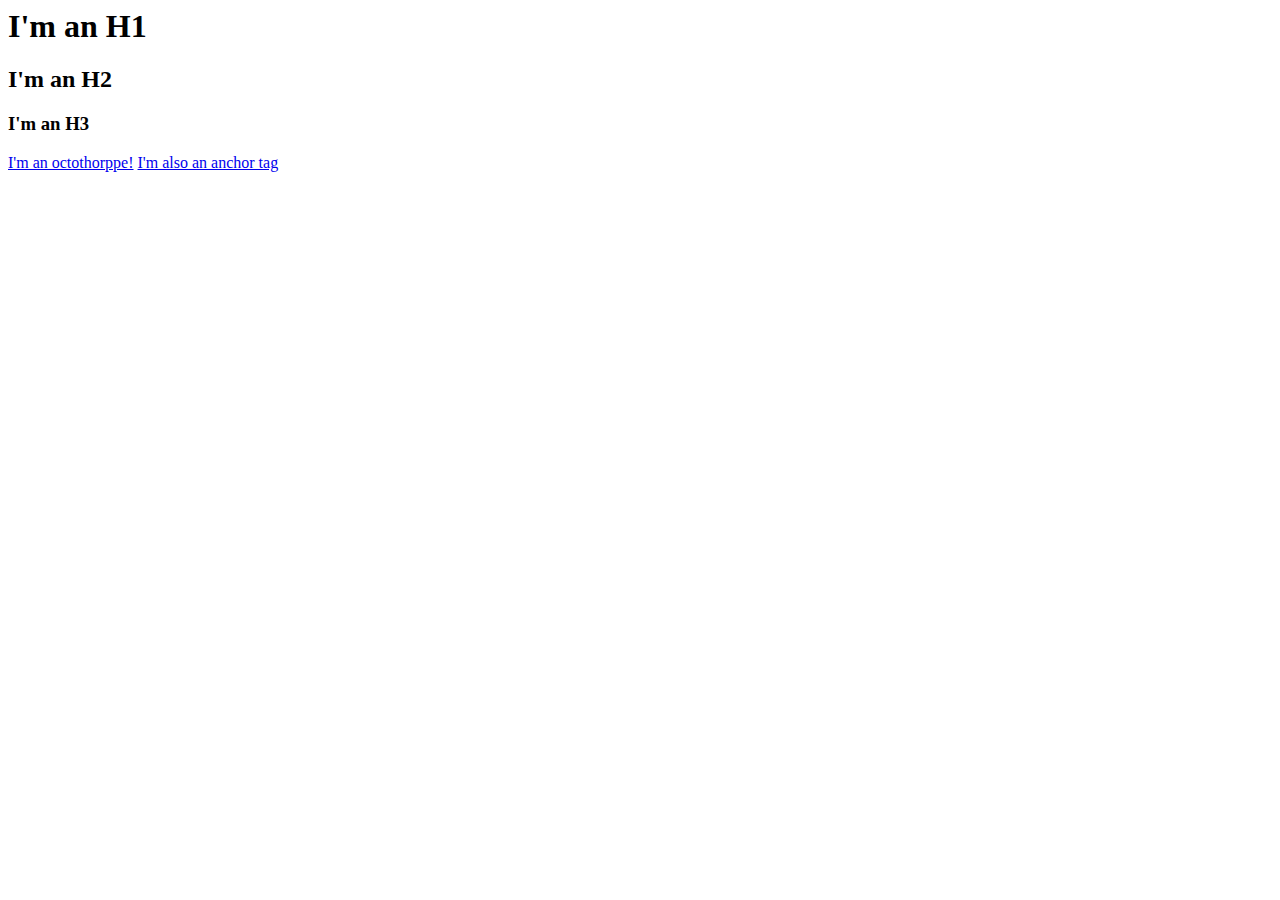
==== index.html @ 8883565e "first doc" ====
<html lang="en">
<head>
    <meta charset="UTF-8">
    <meta name="viewport" content="width=device-width, initial-scale=1.0">
    <meta http-equiv="X-UA-Compatible" content="ie=edge">
    <title>Our First Doc</title>
</head>
<body>
    <h1>I'm an H1</h1>
    <h2>I'm an H2</h2>
    <h3>I'm an H3</h3>
    <a href="#">I'm an octothorppe!</a>
    <a href="#">I'm also an anchor tag</a>

</body>
</html>
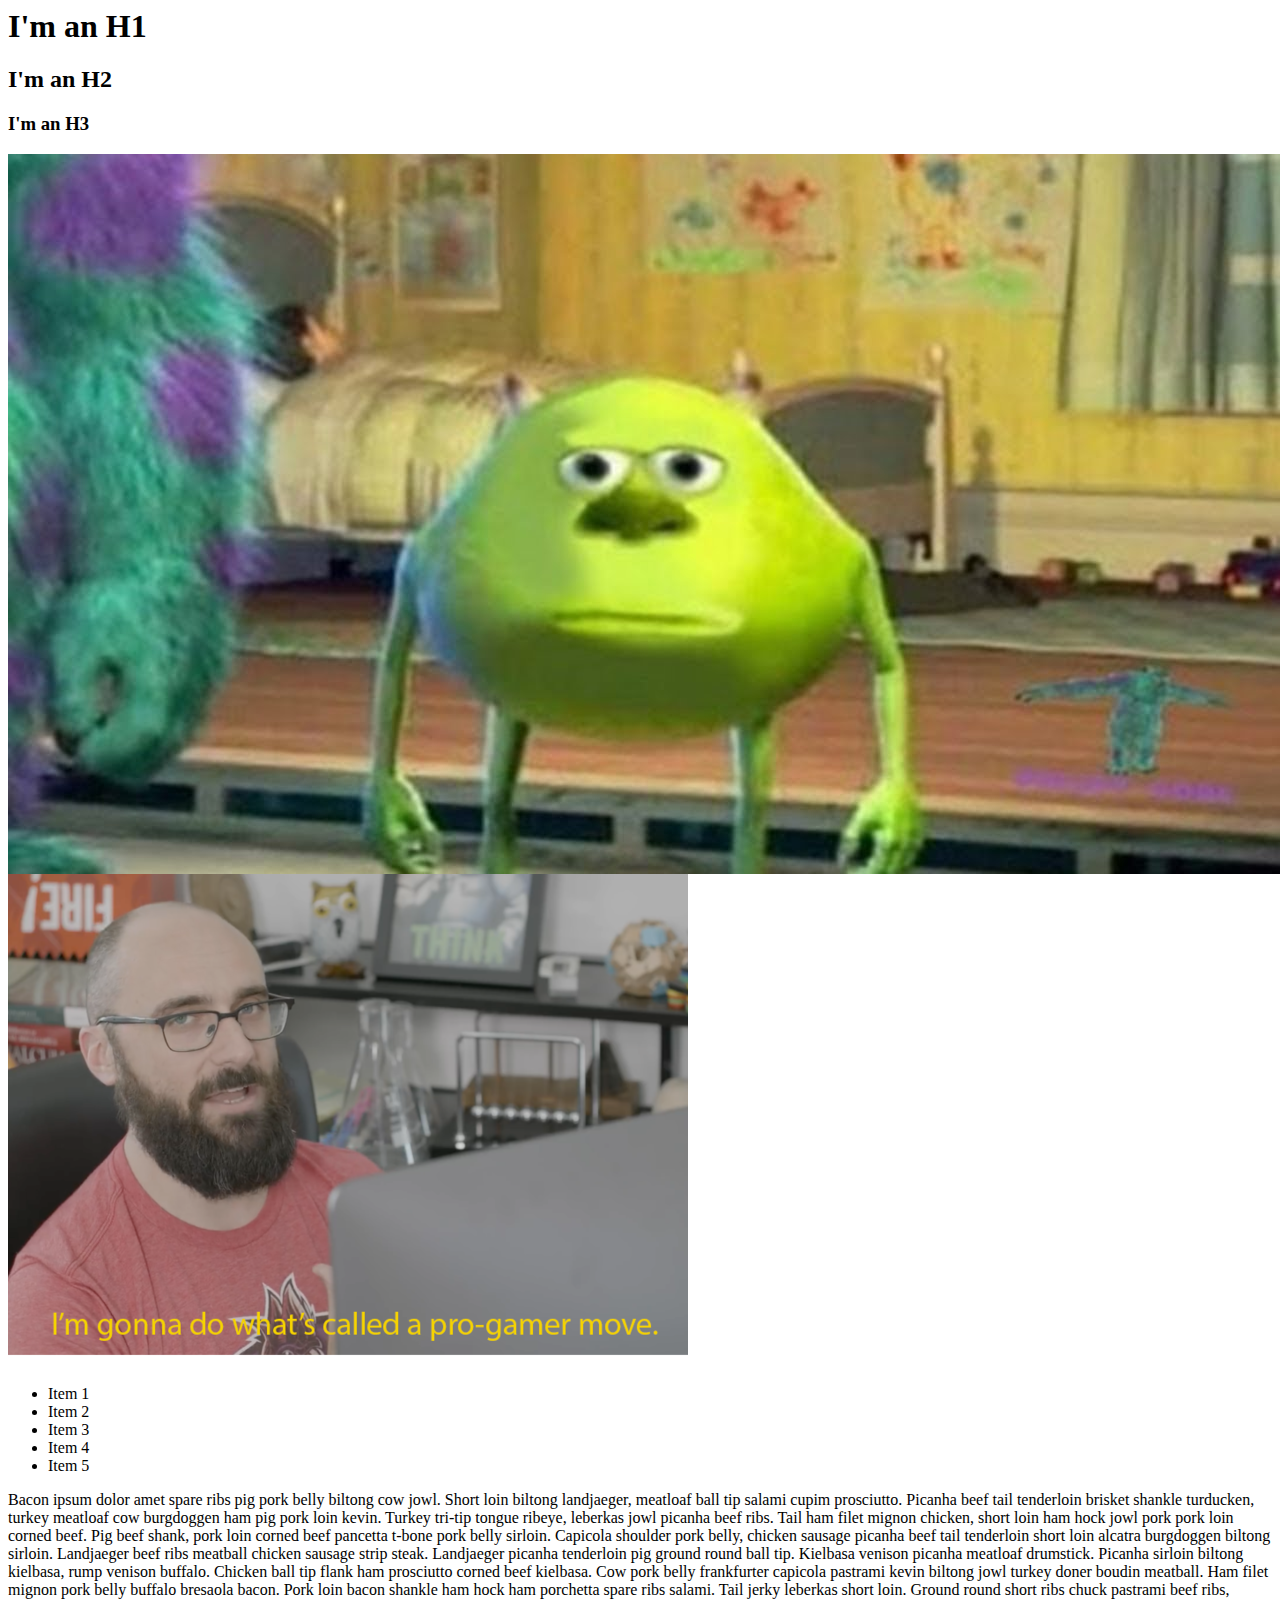
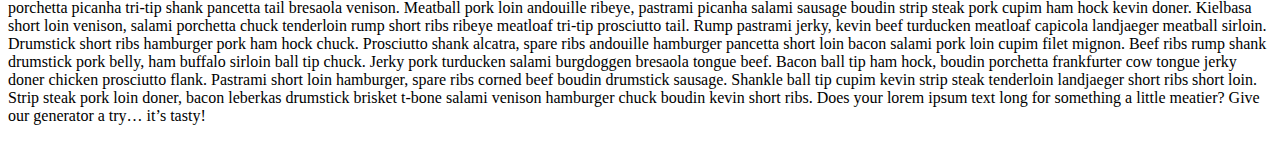
==== commit aab73e13: "nice" ====
--- a/index.html
+++ b/index.html
@@ -3,14 +3,38 @@
     <meta charset="UTF-8">
     <meta name="viewport" content="width=device-width, initial-scale=1.0">
     <meta http-equiv="X-UA-Compatible" content="ie=edge">
-    <title>Our First Doc</title>
+    <title>Я вас любил любов ещё быть может</title>
 </head>
 <body>
     <h1>I'm an H1</h1>
     <h2>I'm an H2</h2>
     <h3>I'm an H3</h3>
-    <a href="#">I'm an octothorppe!</a>
-    <a href="#">I'm also an anchor tag</a>
+    <a href="http://siths.org"><img src="media/maxresdefault.jpg" alt=""></a>
+    <a href="https://www.minecraft.net/en-us/"><img src="media/803.png" alt=""></a>
+    <ul>
+        <li>Item 1</li>
+        <li>Item 2</li>
+        <li>Item 3</li>
+        <li>Item 4</li>
+        <li>Item 5</li>
+    </ul>
+
+    <div class='what the actuak f'>
+        <p> 
+            Bacon ipsum dolor amet spare ribs pig pork belly biltong cow jowl. Short loin biltong landjaeger, meatloaf ball tip salami cupim prosciutto. Picanha beef tail tenderloin brisket shankle turducken, turkey meatloaf cow burgdoggen ham pig pork loin kevin. Turkey tri-tip tongue ribeye, leberkas jowl picanha beef ribs. Tail ham filet mignon chicken, short loin ham hock jowl pork pork loin corned beef. Pig beef shank, pork loin corned beef pancetta t-bone pork belly sirloin.
+            Capicola shoulder pork belly, chicken sausage picanha beef tail tenderloin short loin alcatra burgdoggen biltong sirloin. Landjaeger beef ribs meatball chicken sausage strip steak. Landjaeger picanha tenderloin pig ground round ball tip. Kielbasa venison picanha meatloaf drumstick.
+            Picanha sirloin biltong kielbasa, rump venison <span>buffalo</span>. Chicken ball tip flank ham prosciutto corned beef kielbasa. Cow pork belly frankfurter capicola pastrami kevin biltong jowl turkey doner boudin meatball. Ham filet mignon pork belly buffalo bresaola bacon. Pork loin bacon shankle ham hock ham porchetta spare ribs salami.
+            Tail jerky leberkas short loin. Ground round short ribs chuck pastrami beef ribs, porchetta picanha tri-tip shank pancetta tail bresaola venison. Meatball pork loin andouille ribeye, pastrami picanha salami sausage boudin strip steak pork cupim ham hock kevin doner. Kielbasa short loin venison, salami porchetta chuck tenderloin rump short ribs ribeye meatloaf tri-tip prosciutto tail. Rump pastrami jerky, kevin beef turducken meatloaf capicola landjaeger meatball sirloin. Drumstick short ribs hamburger pork ham hock chuck. Prosciutto shank alcatra, spare ribs andouille hamburger pancetta short loin bacon salami pork loin cupim filet mignon.
+            Beef ribs rump shank drumstick pork belly, ham buffalo sirloin ball tip chuck. Jerky pork turducken salami burgdoggen bresaola tongue beef. Bacon ball tip ham hock, boudin porchetta frankfurter cow tongue jerky doner chicken prosciutto flank. Pastrami short loin hamburger, spare ribs corned beef boudin drumstick sausage. Shankle ball tip cupim kevin strip steak tenderloin landjaeger short ribs short loin. Strip steak pork loin doner, bacon leberkas drumstick brisket t-bone salami venison hamburger chuck boudin kevin short ribs.
+            Does your lorem ipsum text long for something a little meatier? Give our generator a try… it’s tasty!
+        
+        </p> 
+    </div>
+
+    <header></header>
+    <section></section>
+    <main></main>
+
 
 </body>
 </html>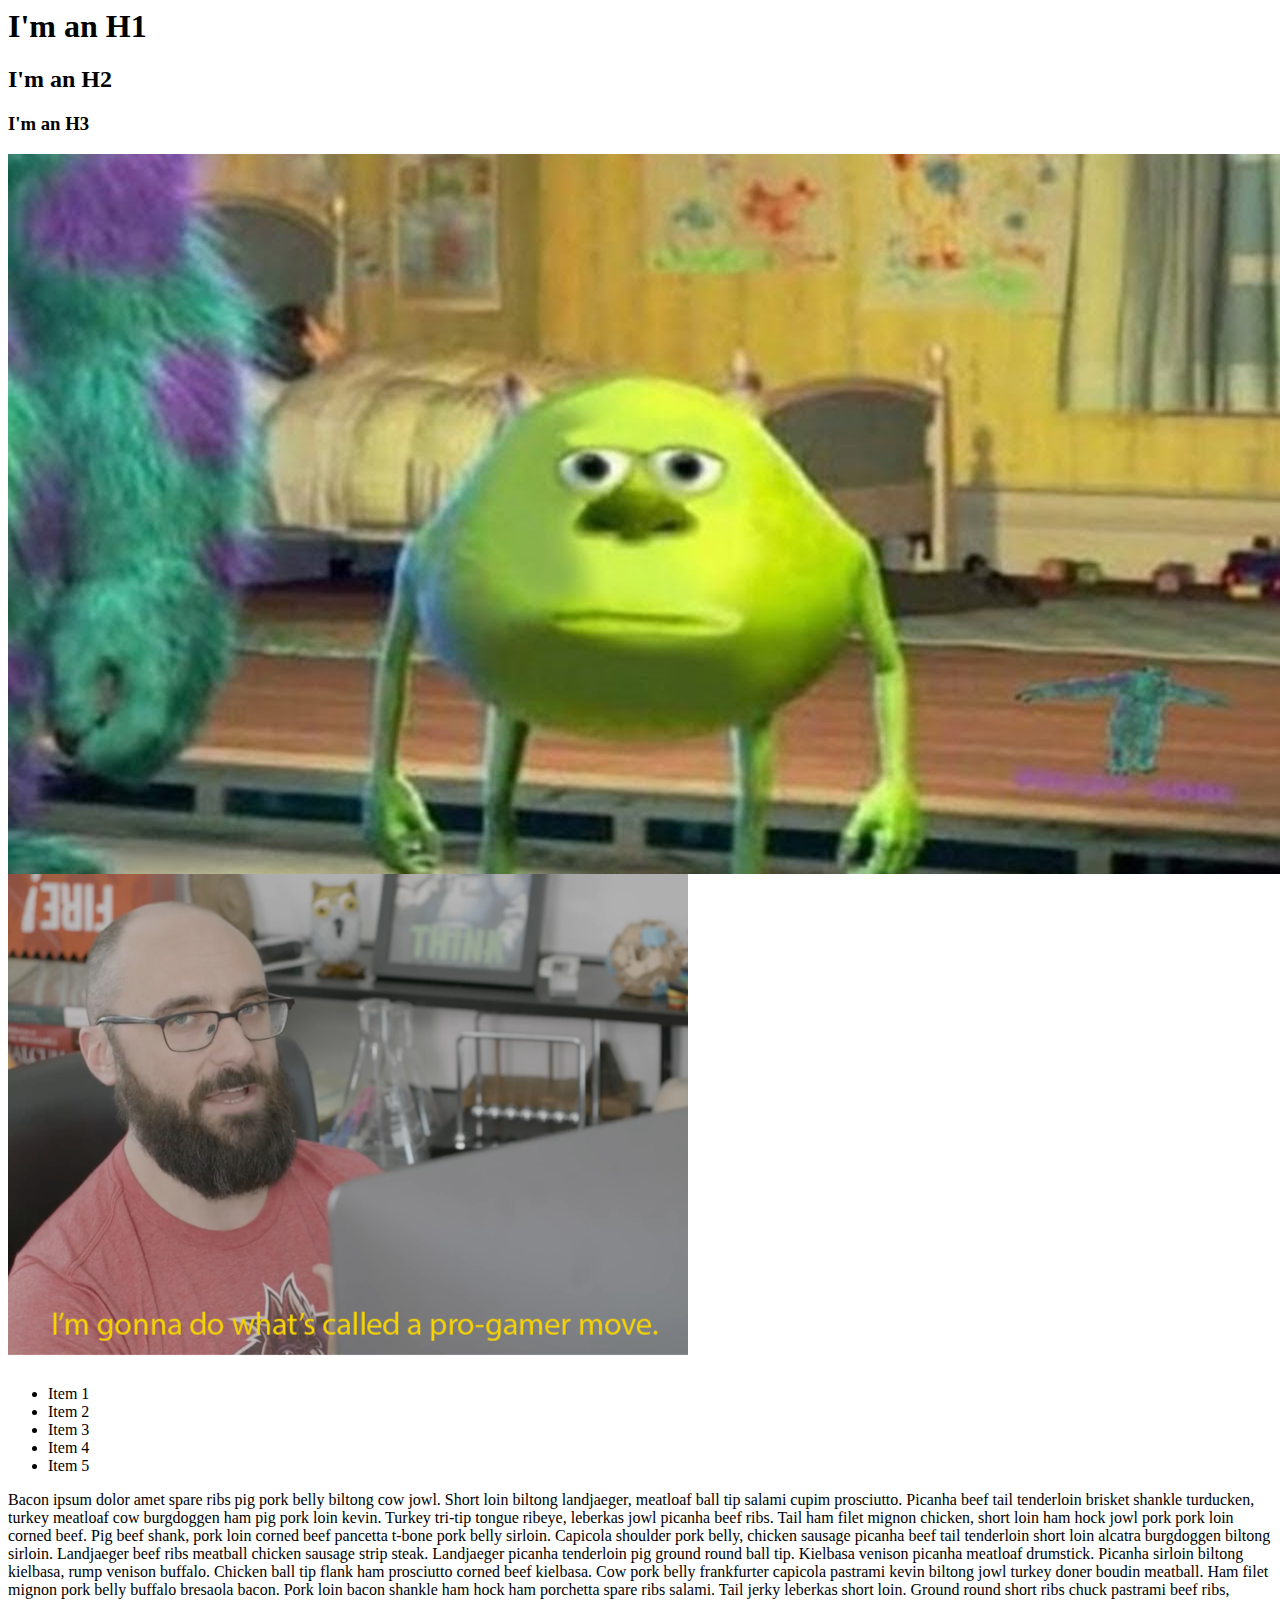
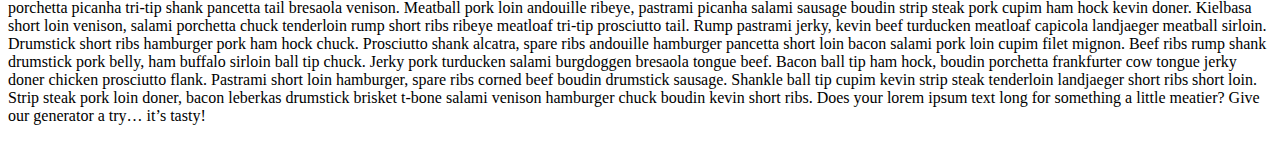
==== commit aa774e05: "nice" ====
--- a/index.html
+++ b/index.html
@@ -23,7 +23,7 @@
         <p> 
             Bacon ipsum dolor amet spare ribs pig pork belly biltong cow jowl. Short loin biltong landjaeger, meatloaf ball tip salami cupim prosciutto. Picanha beef tail tenderloin brisket shankle turducken, turkey meatloaf cow burgdoggen ham pig pork loin kevin. Turkey tri-tip tongue ribeye, leberkas jowl picanha beef ribs. Tail ham filet mignon chicken, short loin ham hock jowl pork pork loin corned beef. Pig beef shank, pork loin corned beef pancetta t-bone pork belly sirloin.
             Capicola shoulder pork belly, chicken sausage picanha beef tail tenderloin short loin alcatra burgdoggen biltong sirloin. Landjaeger beef ribs meatball chicken sausage strip steak. Landjaeger picanha tenderloin pig ground round ball tip. Kielbasa venison picanha meatloaf drumstick.
-            Picanha sirloin biltong kielbasa, rump venison <span>buffalo</span>. Chicken ball tip flank ham prosciutto corned beef kielbasa. Cow pork belly frankfurter capicola pastrami kevin biltong jowl turkey doner boudin meatball. Ham filet mignon pork belly buffalo bresaola bacon. Pork loin bacon shankle ham hock ham porchetta spare ribs salami.
+            Picanha sirloin biltong kielbasa, rump venison buffalo. Chicken ball tip flank ham prosciutto corned beef kielbasa. Cow pork belly frankfurter capicola pastrami kevin biltong jowl turkey doner boudin meatball. Ham filet mignon pork belly buffalo bresaola bacon. Pork loin bacon shankle ham hock ham porchetta spare ribs salami.
             Tail jerky leberkas short loin. Ground round short ribs chuck pastrami beef ribs, porchetta picanha tri-tip shank pancetta tail bresaola venison. Meatball pork loin andouille ribeye, pastrami picanha salami sausage boudin strip steak pork cupim ham hock kevin doner. Kielbasa short loin venison, salami porchetta chuck tenderloin rump short ribs ribeye meatloaf tri-tip prosciutto tail. Rump pastrami jerky, kevin beef turducken meatloaf capicola landjaeger meatball sirloin. Drumstick short ribs hamburger pork ham hock chuck. Prosciutto shank alcatra, spare ribs andouille hamburger pancetta short loin bacon salami pork loin cupim filet mignon.
             Beef ribs rump shank drumstick pork belly, ham buffalo sirloin ball tip chuck. Jerky pork turducken salami burgdoggen bresaola tongue beef. Bacon ball tip ham hock, boudin porchetta frankfurter cow tongue jerky doner chicken prosciutto flank. Pastrami short loin hamburger, spare ribs corned beef boudin drumstick sausage. Shankle ball tip cupim kevin strip steak tenderloin landjaeger short ribs short loin. Strip steak pork loin doner, bacon leberkas drumstick brisket t-bone salami venison hamburger chuck boudin kevin short ribs.
             Does your lorem ipsum text long for something a little meatier? Give our generator a try… it’s tasty!
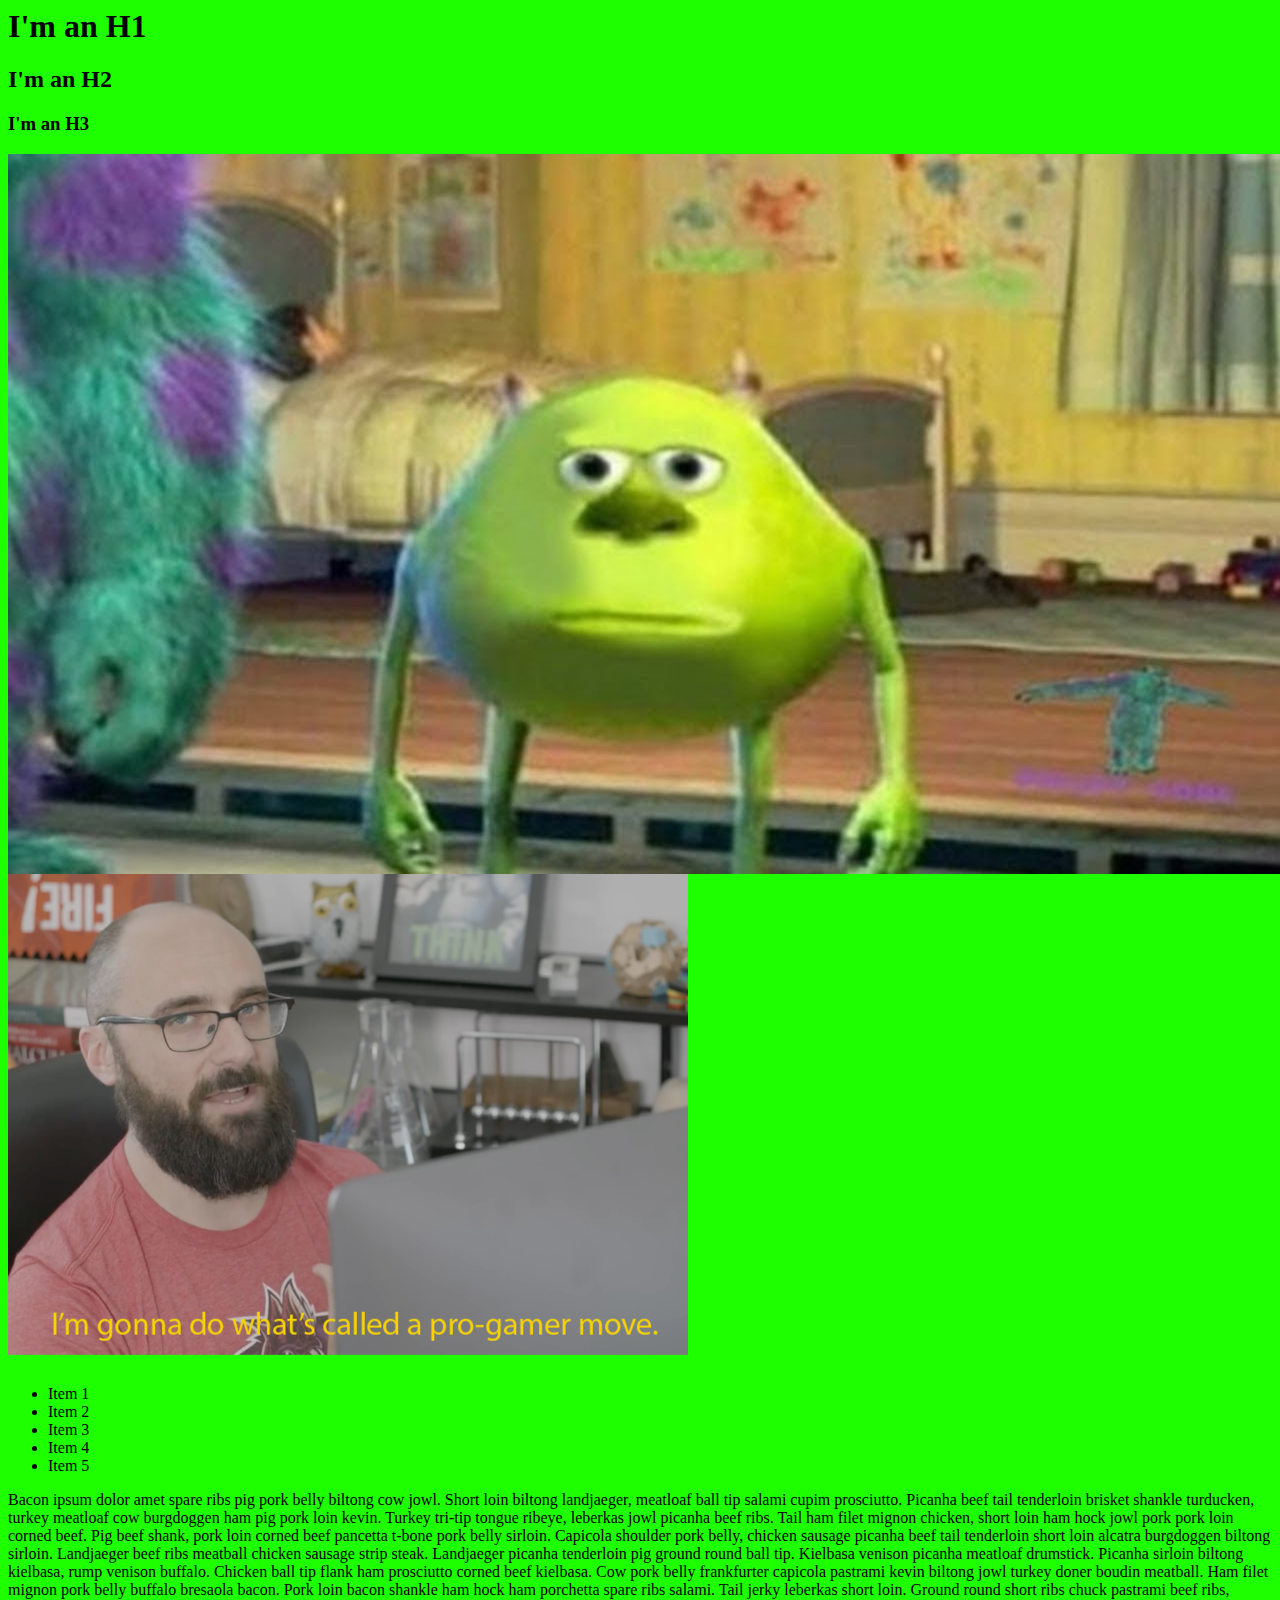
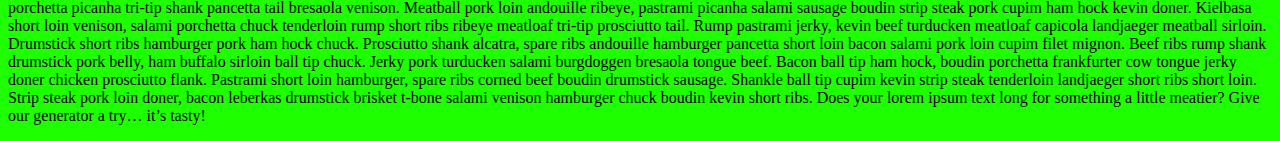
==== commit 73edaf76: "nice." ====
--- a/index.html
+++ b/index.html
@@ -3,6 +3,7 @@
     <meta charset="UTF-8">
     <meta name="viewport" content="width=device-width, initial-scale=1.0">
     <meta http-equiv="X-UA-Compatible" content="ie=edge">
+    <link rel="stylesheet" href="style.css">
     <title>Я вас любил любов ещё быть может</title>
 </head>
 <body>
@@ -31,7 +32,7 @@
         </p> 
     </div>
 
-    <header></header>
+    <header></header> <!--stuffs that does nothing-->
     <section></section>
     <main></main>
 
--- a/style.css
+++ b/style.css
@@ -0,0 +1,3 @@
+body{
+    background-color: rgb(30, 255, 0);
+}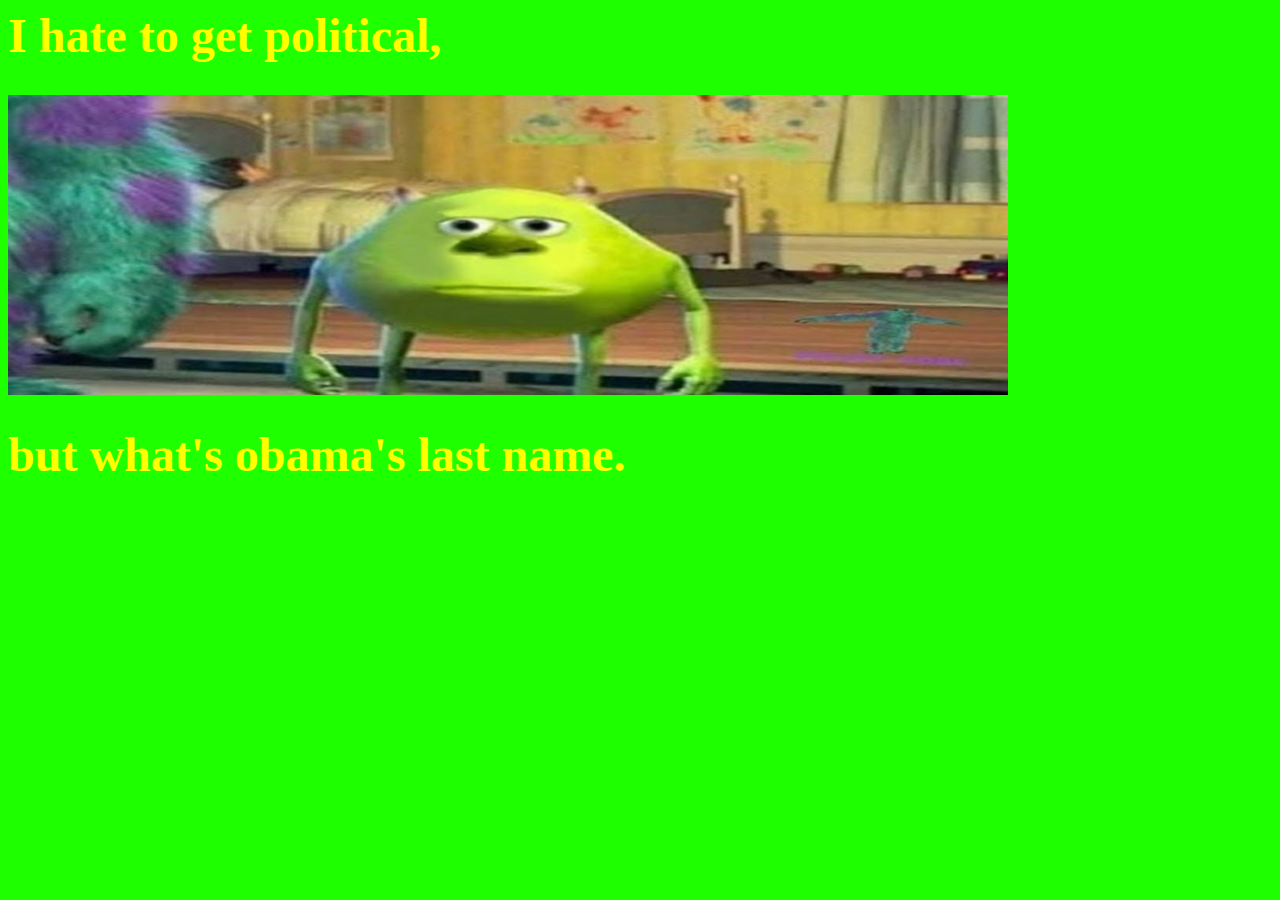
==== commit e14e0a03: "nice." ====
--- a/index.html
+++ b/index.html
@@ -7,35 +7,9 @@
     <title>Я вас любил любов ещё быть может</title>
 </head>
 <body>
-    <h1>I'm an H1</h1>
-    <h2>I'm an H2</h2>
-    <h3>I'm an H3</h3>
-    <a href="http://siths.org"><img src="media/maxresdefault.jpg" alt=""></a>
-    <a href="https://www.minecraft.net/en-us/"><img src="media/803.png" alt=""></a>
-    <ul>
-        <li>Item 1</li>
-        <li>Item 2</li>
-        <li>Item 3</li>
-        <li>Item 4</li>
-        <li>Item 5</li>
-    </ul>
-
-    <div class='what the actuak f'>
-        <p> 
-            Bacon ipsum dolor amet spare ribs pig pork belly biltong cow jowl. Short loin biltong landjaeger, meatloaf ball tip salami cupim prosciutto. Picanha beef tail tenderloin brisket shankle turducken, turkey meatloaf cow burgdoggen ham pig pork loin kevin. Turkey tri-tip tongue ribeye, leberkas jowl picanha beef ribs. Tail ham filet mignon chicken, short loin ham hock jowl pork pork loin corned beef. Pig beef shank, pork loin corned beef pancetta t-bone pork belly sirloin.
-            Capicola shoulder pork belly, chicken sausage picanha beef tail tenderloin short loin alcatra burgdoggen biltong sirloin. Landjaeger beef ribs meatball chicken sausage strip steak. Landjaeger picanha tenderloin pig ground round ball tip. Kielbasa venison picanha meatloaf drumstick.
-            Picanha sirloin biltong kielbasa, rump venison buffalo. Chicken ball tip flank ham prosciutto corned beef kielbasa. Cow pork belly frankfurter capicola pastrami kevin biltong jowl turkey doner boudin meatball. Ham filet mignon pork belly buffalo bresaola bacon. Pork loin bacon shankle ham hock ham porchetta spare ribs salami.
-            Tail jerky leberkas short loin. Ground round short ribs chuck pastrami beef ribs, porchetta picanha tri-tip shank pancetta tail bresaola venison. Meatball pork loin andouille ribeye, pastrami picanha salami sausage boudin strip steak pork cupim ham hock kevin doner. Kielbasa short loin venison, salami porchetta chuck tenderloin rump short ribs ribeye meatloaf tri-tip prosciutto tail. Rump pastrami jerky, kevin beef turducken meatloaf capicola landjaeger meatball sirloin. Drumstick short ribs hamburger pork ham hock chuck. Prosciutto shank alcatra, spare ribs andouille hamburger pancetta short loin bacon salami pork loin cupim filet mignon.
-            Beef ribs rump shank drumstick pork belly, ham buffalo sirloin ball tip chuck. Jerky pork turducken salami burgdoggen bresaola tongue beef. Bacon ball tip ham hock, boudin porchetta frankfurter cow tongue jerky doner chicken prosciutto flank. Pastrami short loin hamburger, spare ribs corned beef boudin drumstick sausage. Shankle ball tip cupim kevin strip steak tenderloin landjaeger short ribs short loin. Strip steak pork loin doner, bacon leberkas drumstick brisket t-bone salami venison hamburger chuck boudin kevin short ribs.
-            Does your lorem ipsum text long for something a little meatier? Give our generator a try… it’s tasty!
-        
-        </p> 
-    </div>
-
-    <header></header> <!--stuffs that does nothing-->
-    <section></section>
-    <main></main>
-
+    <h1>I hate to get political,</h1> 
+    <a href="http://siths.org"><img src="media/maxresdefault.jpg" style="width: 1000px; height: 300px;"></a>
+    <h1>but what's obama's last name.</h1>
 
 </body>
 </html>--- a/style.css
+++ b/style.css
@@ -1,3 +1,6 @@
 body{
     background-color: rgb(30, 255, 0);
-}+    font-size: x-large;
+    font-family: cursive;
+    color: yellow;
+}
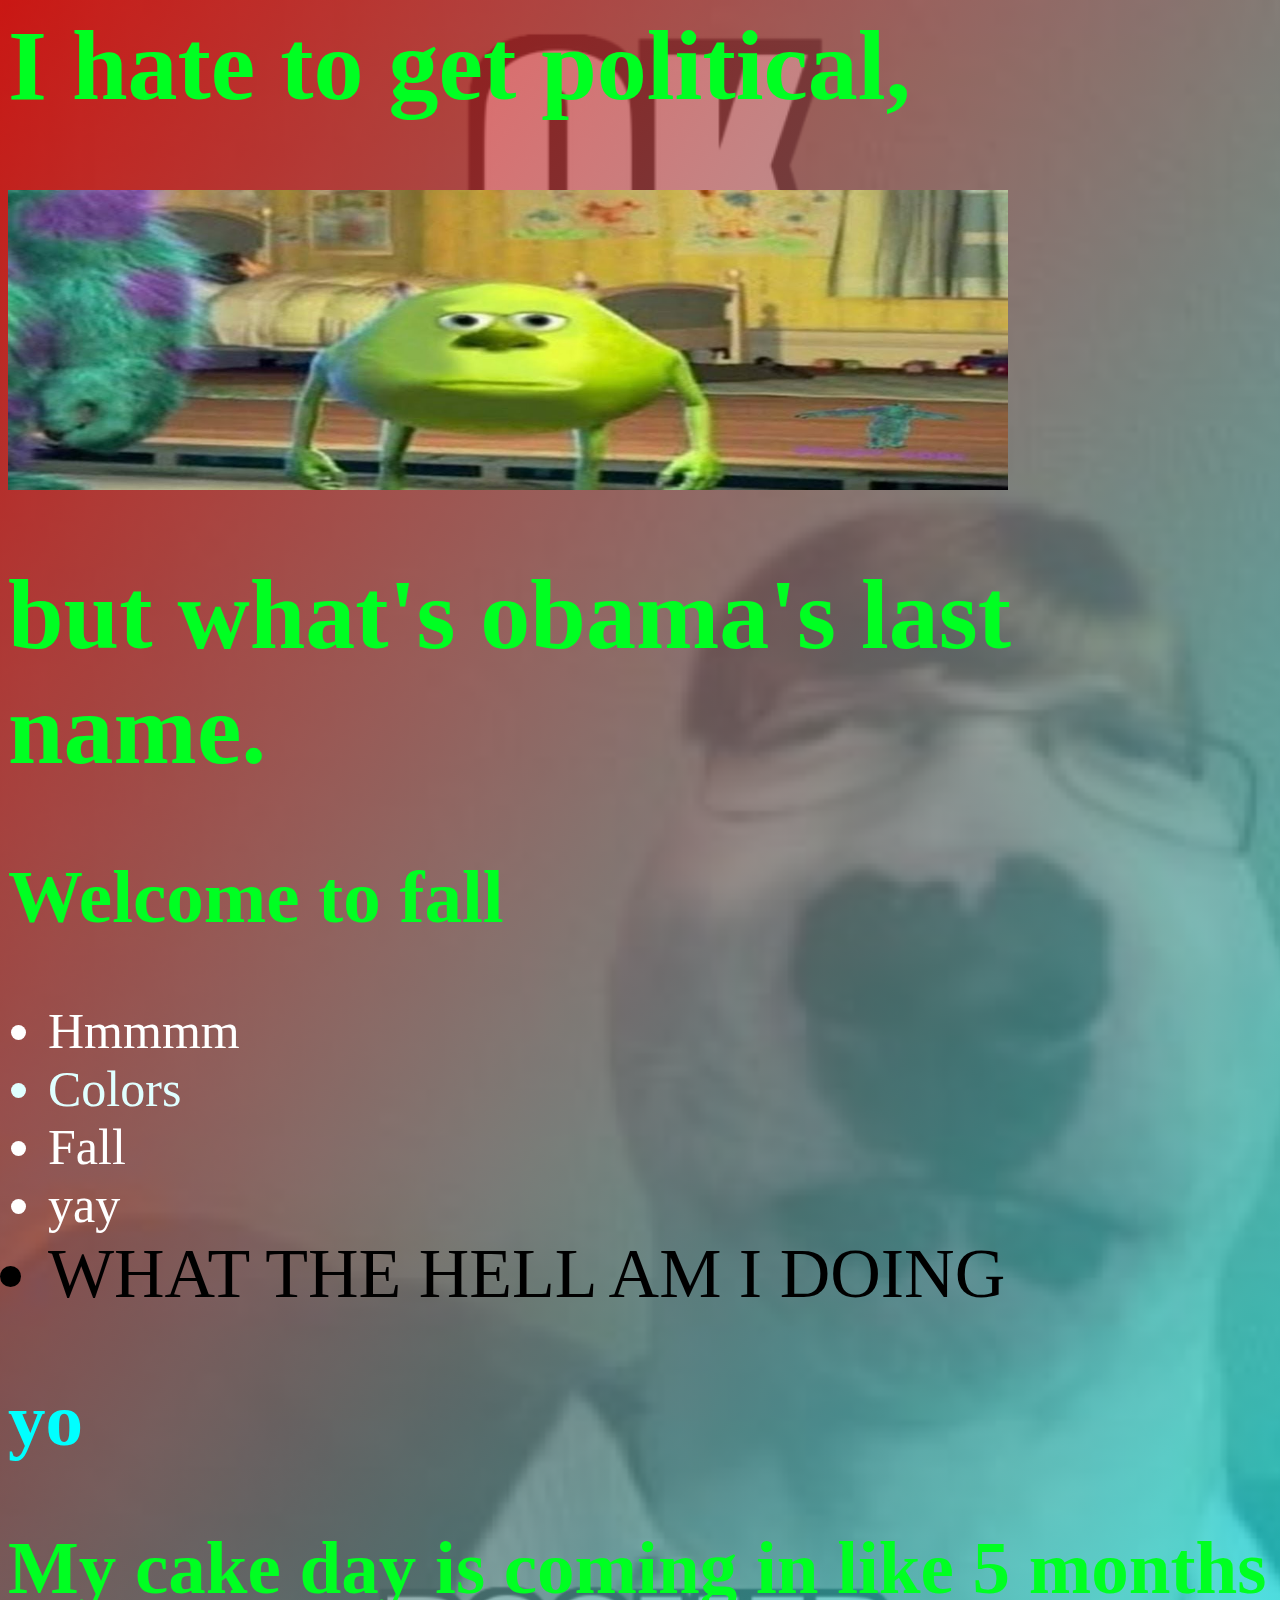
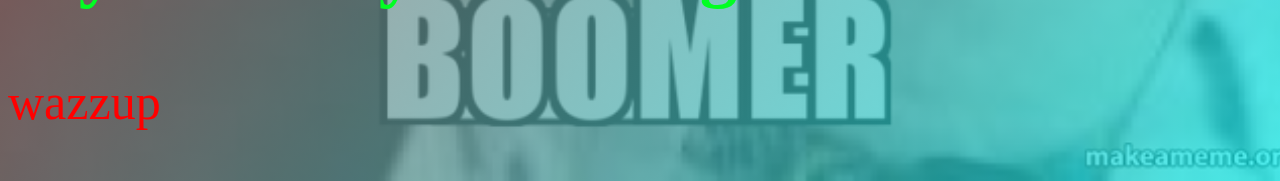
==== commit 412e6e42: "nice." ====
--- a/index.html
+++ b/index.html
@@ -12,4 +12,21 @@
     <h1>but what's obama's last name.</h1>
 
 </body>
-</html>+<body>
+    <h2>Welcome to fall</h2>
+    <div>
+    <ul>
+        <li>Hmmmm</li>
+        <li>Colors</li>
+        <li>Fall</li>
+        <li>yay</li>
+        <li>what the hell am i doing</li>
+    </ul>
+    <h2>yo</h2>
+
+    </div>  
+    <h2>My cake day is coming in like 5 months</h2>
+    <p id='lol'>wazzup</p>
+</body>
+</html>
+
--- a/style.css
+++ b/style.css
@@ -1,6 +1,33 @@
 body{
-    background-color: rgb(30, 255, 0);
     font-size: x-large;
     font-family: cursive;
-    color: yellow;
+    color: rgb(0, 255, 34);
+    /*background-image: url(media/7be.png);*/
+    background-image: linear-gradient(
+        to right bottom,
+    rgba(255, 0, 0, 0.7),
+    rgba(6, 236, 236, 0.7)
+    ),
+    url(media/7be.png);
+    background-size: cover;
+    background-position: center;
+    font-size: 50px;
 }
+div{
+    color: white;
+}
+
+li:last-child{
+    color: black;
+    font-size: 70px;
+    text-transform: uppercase;
+}
+li:nth-child(2){
+    color: lightcyan;
+}
+ul + h2{
+    color: aqua;
+}
+#lol{
+    color:red;
+}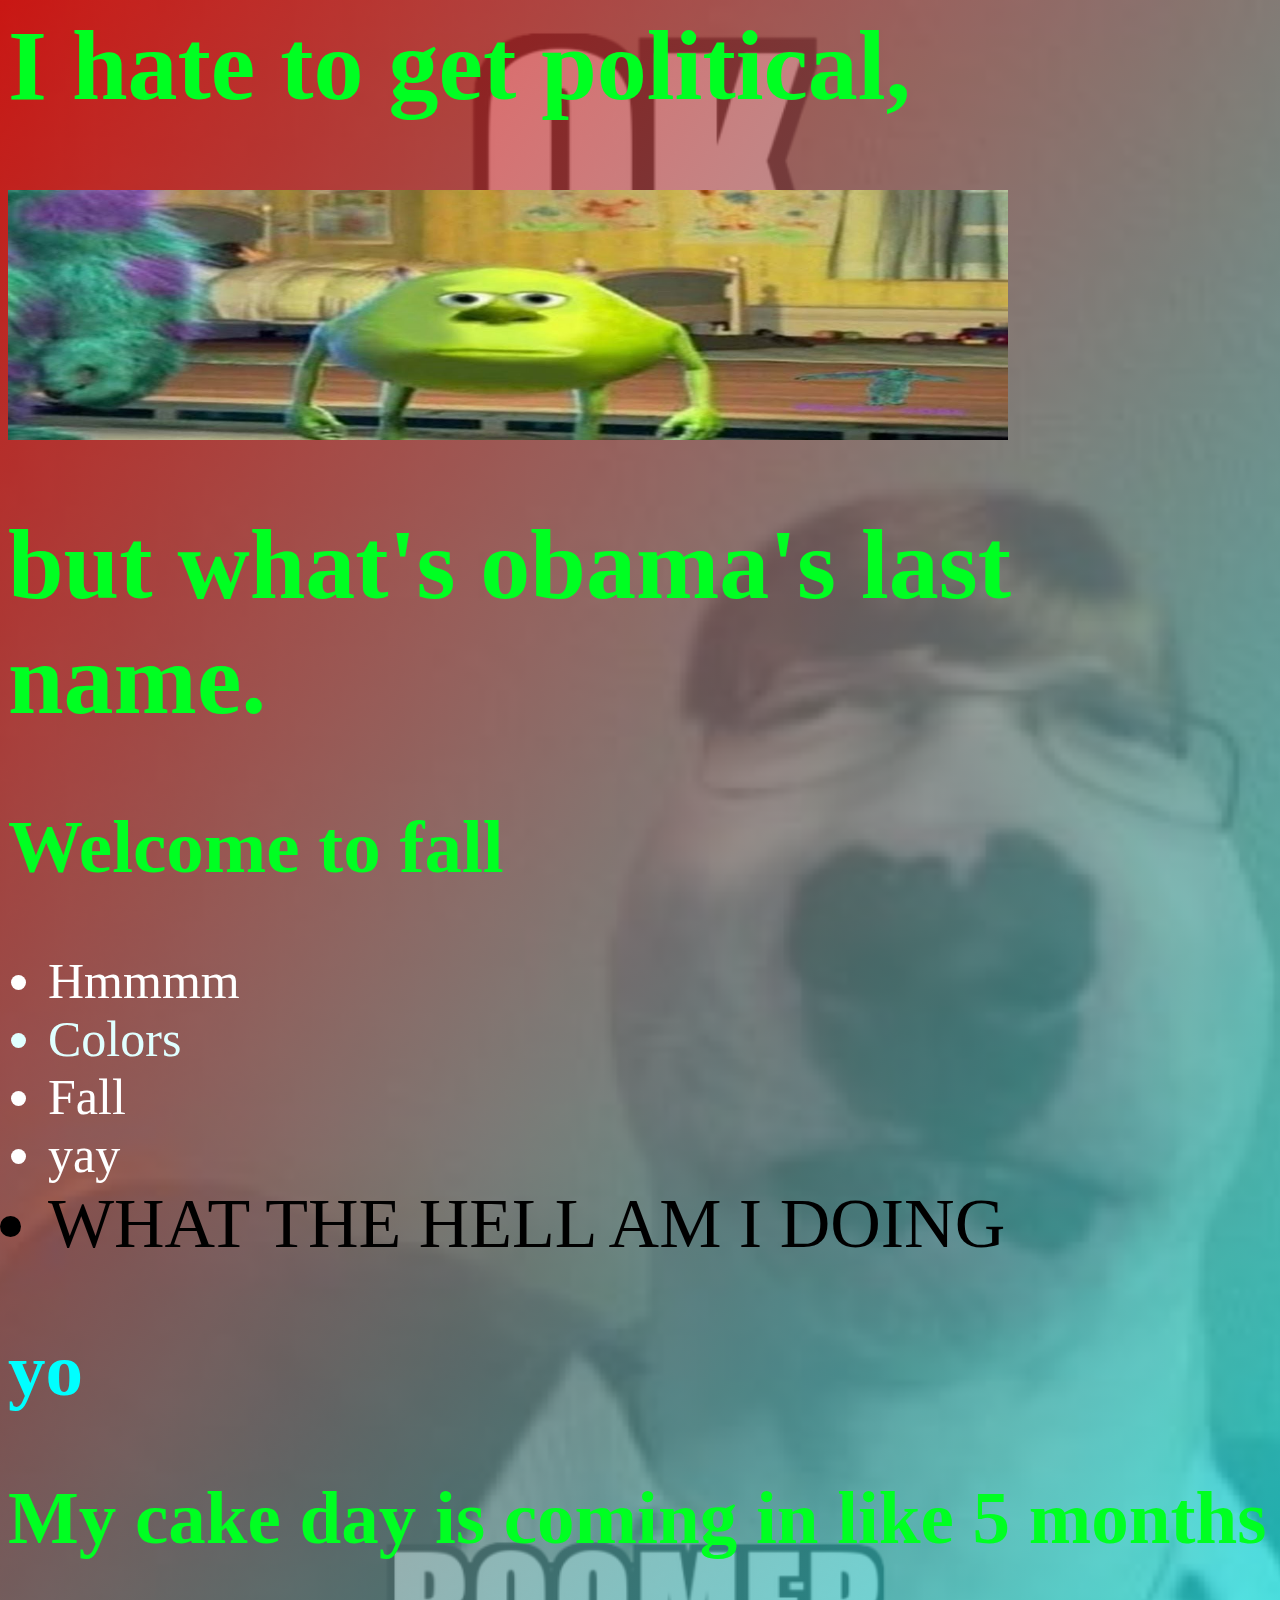
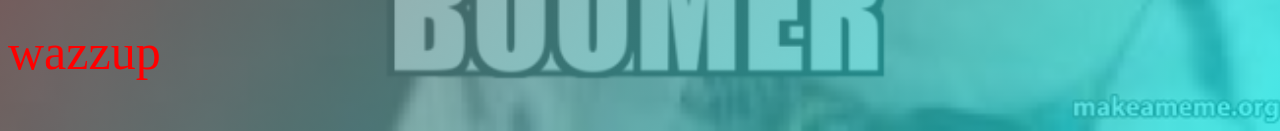
==== commit 786a0c68: "Update index.html" ====
--- a/index.html
+++ b/index.html
@@ -8,7 +8,7 @@
 </head>
 <body>
     <h1>I hate to get political,</h1> 
-    <a href="http://siths.org"><img src="media/maxresdefault.jpg" style="width: 1000px; height: 300px;"></a>
+    <a href="http://siths.org"><img src="media/maxresdefault.jpg" style="width: 1000px; height: 250px;"></a>
     <h1>but what's obama's last name.</h1>
 
 </body>
